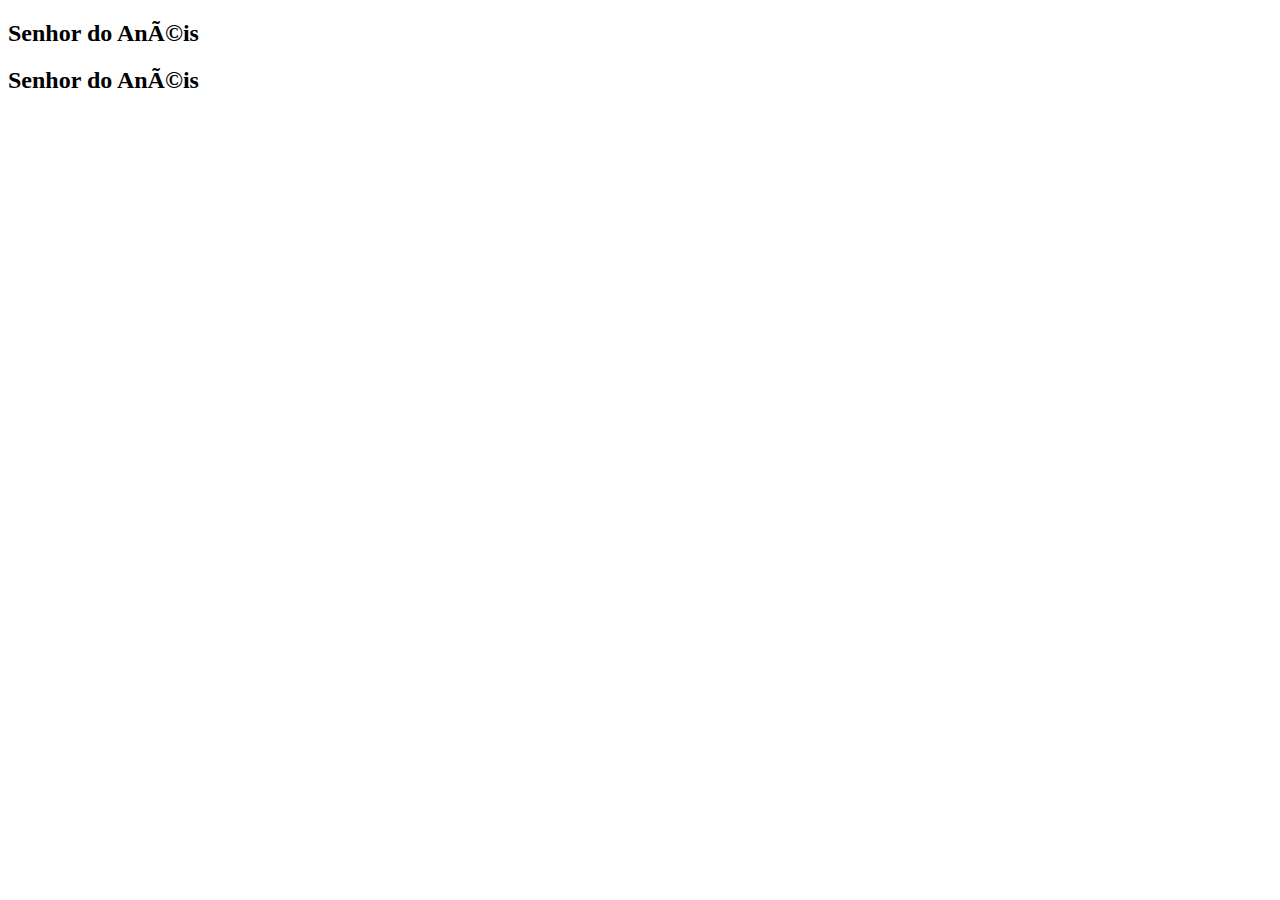
==== index.html @ 3b9aa6a5 "inicio do codigo" ====
<!DOCTYPE html>
<html>

<head>
  <meta charset="UFT-8">
  <title>Flexbox</title>
  <link rel="stylesheet" href="/style.css">
</head>

<body>
  <h2>Senhor do Anéis</h2>
  <h2>Senhor do Anéis</h2>


</body>


</html>
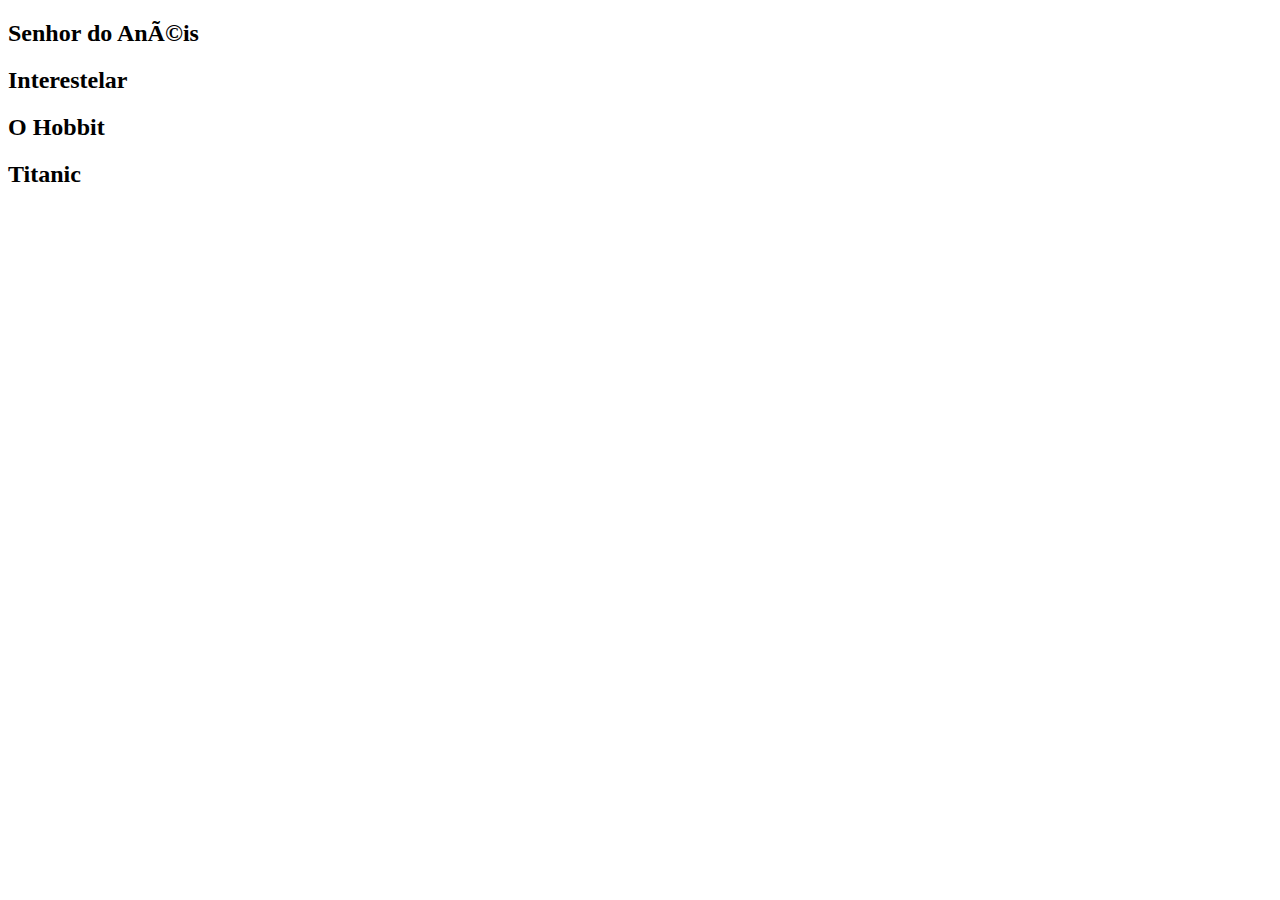
==== commit c15f3012: "alteração da Div" ====
--- a/index.html
+++ b/index.html
@@ -8,9 +8,12 @@
 </head>
 
 <body>
-  <h2>Senhor do Anéis</h2>
-  <h2>Senhor do Anéis</h2>
-
+  <div>
+    <h2>Senhor do Anéis</h2>
+    <h2>Interestelar</h2>
+    <h2>O Hobbit</h2>
+    <h2>Titanic</h2>
+  </div>
 
 </body>
 
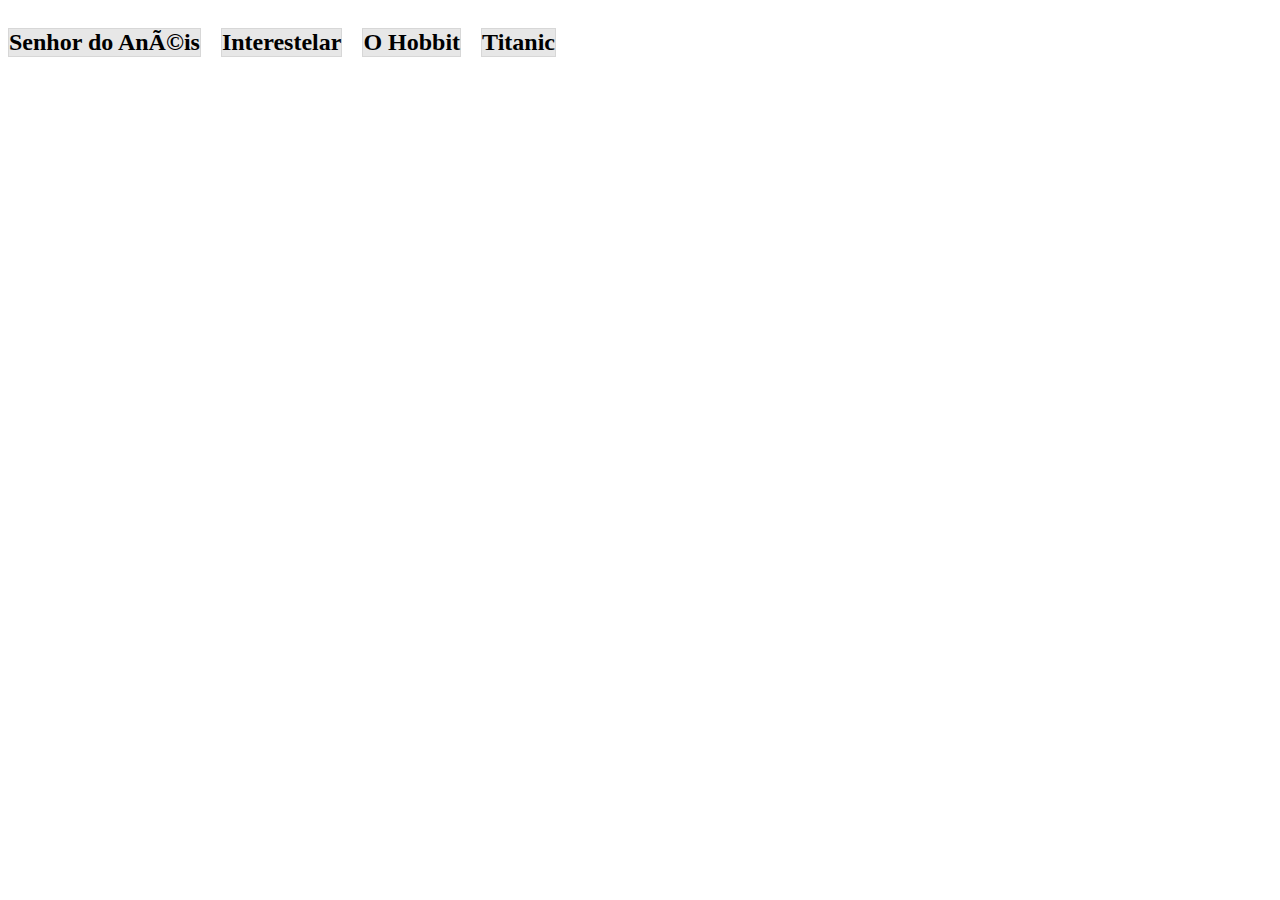
==== commit b749c0e6: "alteração do css" ====
--- a/index.html
+++ b/index.html
@@ -8,7 +8,7 @@
 </head>
 
 <body>
-  <div>
+  <div class="flex">
     <h2>Senhor do Anéis</h2>
     <h2>Interestelar</h2>
     <h2>O Hobbit</h2>
--- a/style.css
+++ b/style.css
@@ -0,0 +1,8 @@
+.flex {
+  display: flex;
+  gap: 20px;
+}
+h2 {
+  background: #e7e7e7;
+  border: 1px solid #d7d7d7;
+}
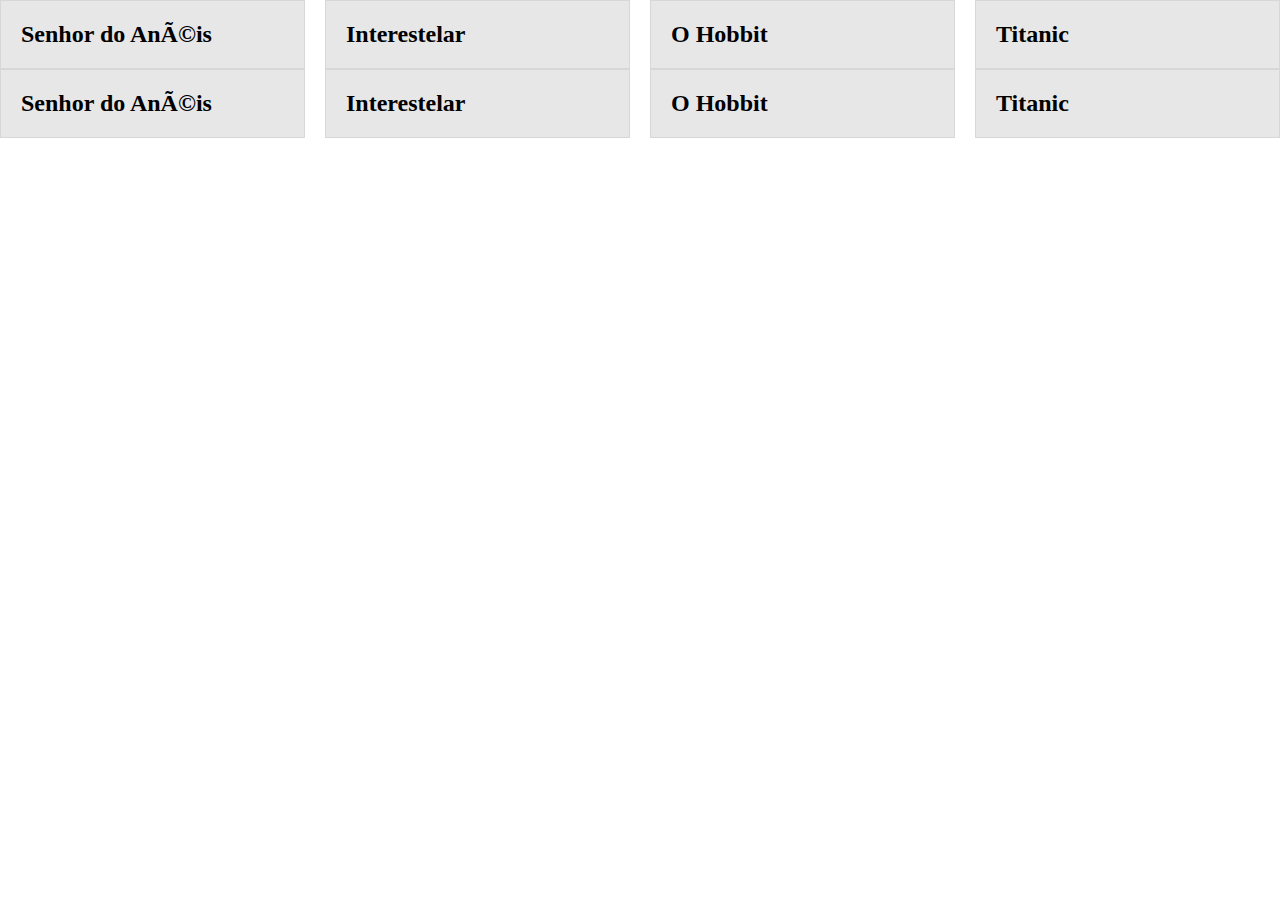
==== commit 7157b242: "inclusão de outra Flexbox" ====
--- a/index.html
+++ b/index.html
@@ -14,6 +14,12 @@
     <h2>O Hobbit</h2>
     <h2>Titanic</h2>
   </div>
+  <div class="flex">
+    <h2>Senhor do Anéis</h2>
+    <h2>Interestelar</h2>
+    <h2>O Hobbit</h2>
+    <h2>Titanic</h2>
+  </div>
 
 </body>
 
--- a/style.css
+++ b/style.css
@@ -1,8 +1,16 @@
 .flex {
   display: flex;
+  flex-wrap: wrap;
   gap: 20px;
 }
 h2 {
   background: #e7e7e7;
   border: 1px solid #d7d7d7;
+  padding: 20px;
+  margin: 0px;
+  flex: 1;
 }
+
+body {
+  margin: 0px;
+}
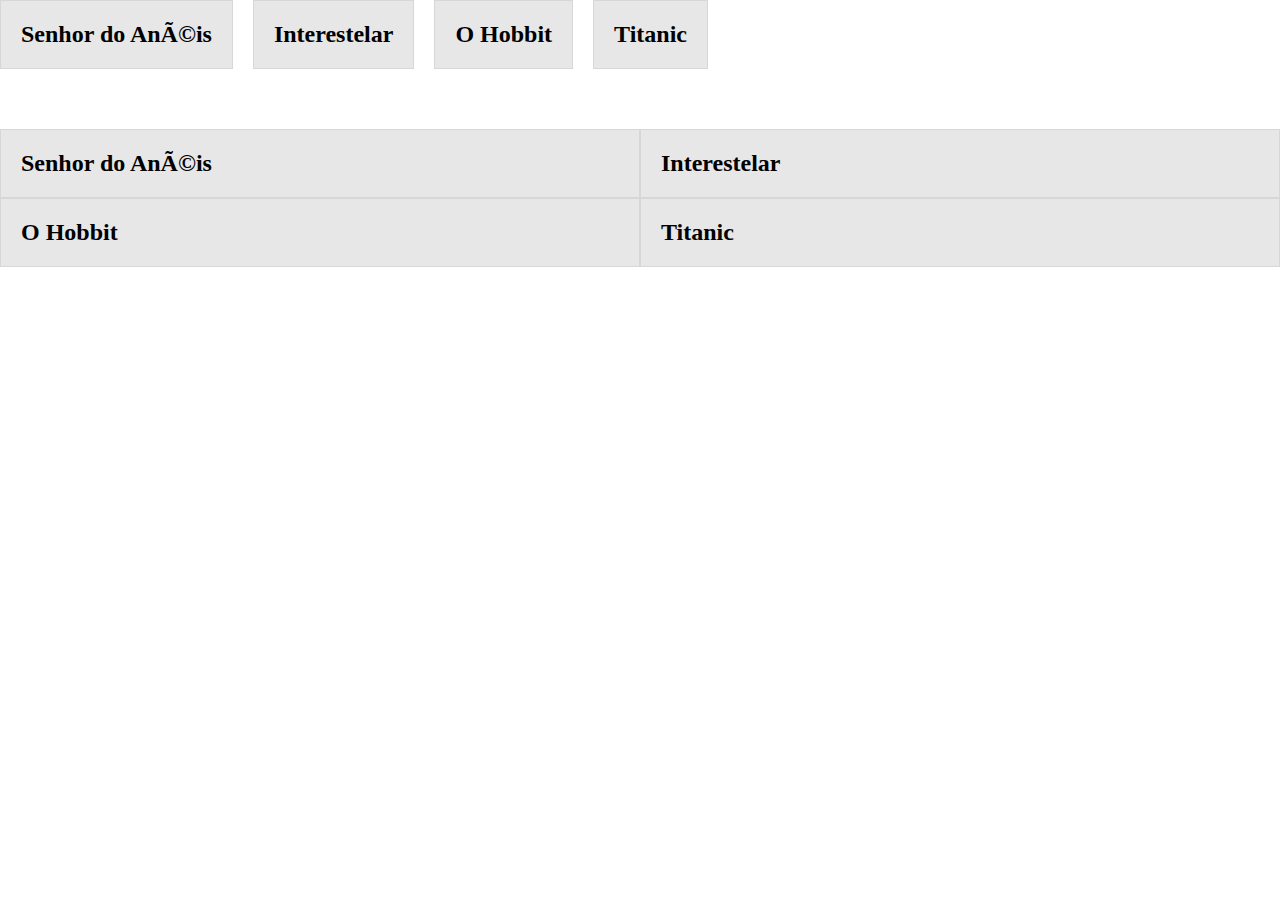
==== commit 77bb2b0d: "alteração do Grid" ====
--- a/index.html
+++ b/index.html
@@ -14,7 +14,8 @@
     <h2>O Hobbit</h2>
     <h2>Titanic</h2>
   </div>
-  <div class="flex">
+
+  <div class="grid">
     <h2>Senhor do Anéis</h2>
     <h2>Interestelar</h2>
     <h2>O Hobbit</h2>
--- a/style.css
+++ b/style.css
@@ -3,12 +3,18 @@
   flex-wrap: wrap;
   gap: 20px;
 }
+.grid {
+  margin-top: 60px;
+  display: grid;
+  grid-template-columns: 1fr 1fr;
+}
+
 h2 {
   background: #e7e7e7;
   border: 1px solid #d7d7d7;
   padding: 20px;
   margin: 0px;
-  flex: 1;
+  /*flex: 1; */
 }
 
 body {
